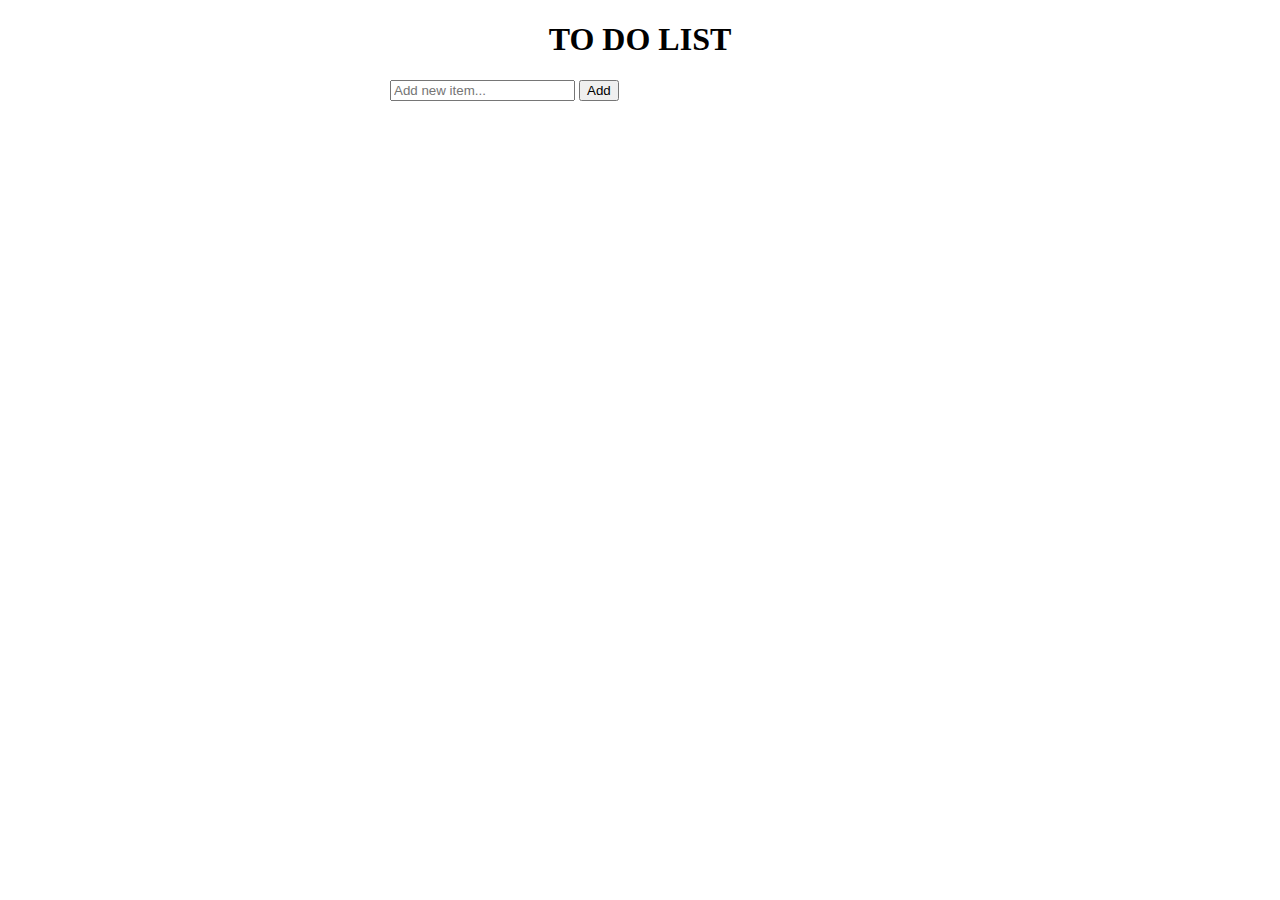
==== tdl.html @ 35c00f6b "fourtenth commit" ====
<!DOCTYPE html>
<html lang="en">
<head>
    <meta charset="UTF-8">
    <meta http-equiv="X-UA-Compatible" content="IE=edge">
    <meta name="viewport" content="width=device-width, initial-scale=1.0">
    <link rel="stylesheet" href= "./style.css">
    <title>Document</title>
</head>
<body>
    <div id="todo-list">
        <h1>TO DO LIST</h1>
        <ul id="list"></ul>
        <form id="form">
            <input type="text" id="input" placeholder="Add new item...">
            <button type="submit">Add</button>
        </form>
    </div>

    
    <script src="toDo.js"></script>
</body>
</html>
---- style.css ----
#todo-list {
    max-width: 500px;
    margin: 0 auto;
}

h1 {
    text-align: center;

}

ul {
    list-style: none;
    padding: 0;
}

li {
    display: flex;
    align-items: center;
    justify-content: space-between;
    margin-bottom: 10px;
    padding: 10px;
    border: 1px solid #ccc;
    border-radius: 5px;
} 

li .items {
    flex-grow: 1;
}

li button {
    margin-left: 10px;
}
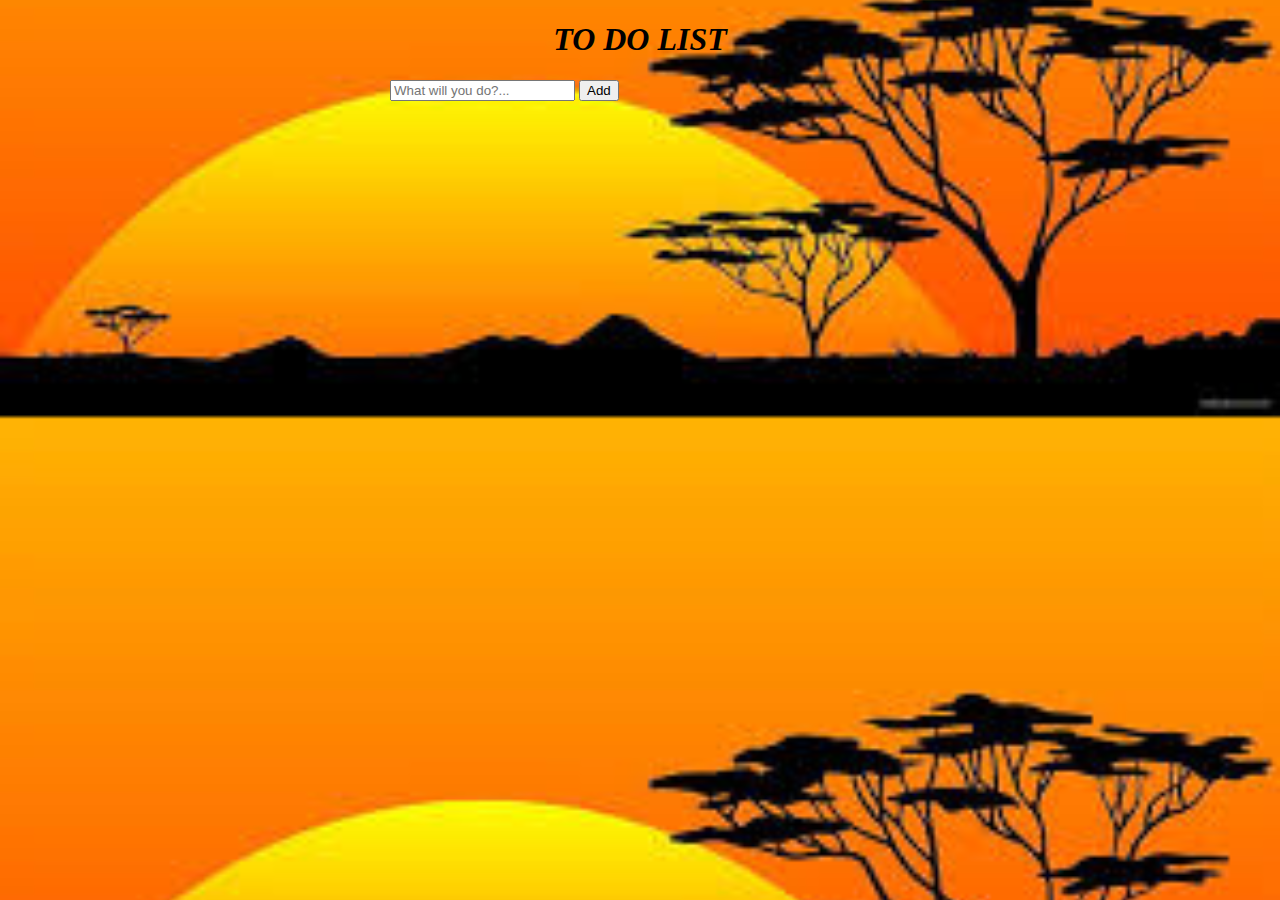
==== commit 2ab7232c: "first commit" ====
--- a/tdl.html
+++ b/tdl.html
@@ -8,12 +8,13 @@
     <title>Document</title>
 </head>
 <body>
+    <div class="container">
     <div id="todo-list">
         <h1>TO DO LIST</h1>
-        <ul id="list"></ul>
         <form id="form">
-            <input type="text" id="input" placeholder="Add new item...">
+            <input type="text" id="input" placeholder="What will you do?...">
             <button type="submit">Add</button>
+            <ul id="list"></ul>
         </form>
     </div>
 
--- a/style.css
+++ b/style.css
@@ -12,6 +12,31 @@
     list-style: none;
     padding: 0;
 }
+/* 
+ .container { 
+    display: flex;
+    justify-content: center;
+    align-items: center;
+    height: 100vh;
+    margin: 0 auto;
+    background-color: rgb(214,97,250);
+    background: linear-gradient(90deg, rgba(214,97,250,1) 0%, rgba(97,44,116,1) 56%, rgba(82,37,99,1) 63%, rgba(4,1,10,1) 100%);;
+    background-repeat: no-repeat;
+    background-size: cover;
+} */
+
+body{
+    margin: 0;
+    box-sizing: border-box;
+    color: black;
+    font-style: italic;
+    background-size: cover;
+    background-image: url(sunset.jpg);
+    background-position: 0%;
+    
+
+    
+}
 
 li {
     display: flex;
@@ -19,7 +44,7 @@
     justify-content: space-between;
     margin-bottom: 10px;
     padding: 10px;
-    border: 1px solid #ccc;
+    border: 1px solid ;
     border-radius: 5px;
 } 
 
